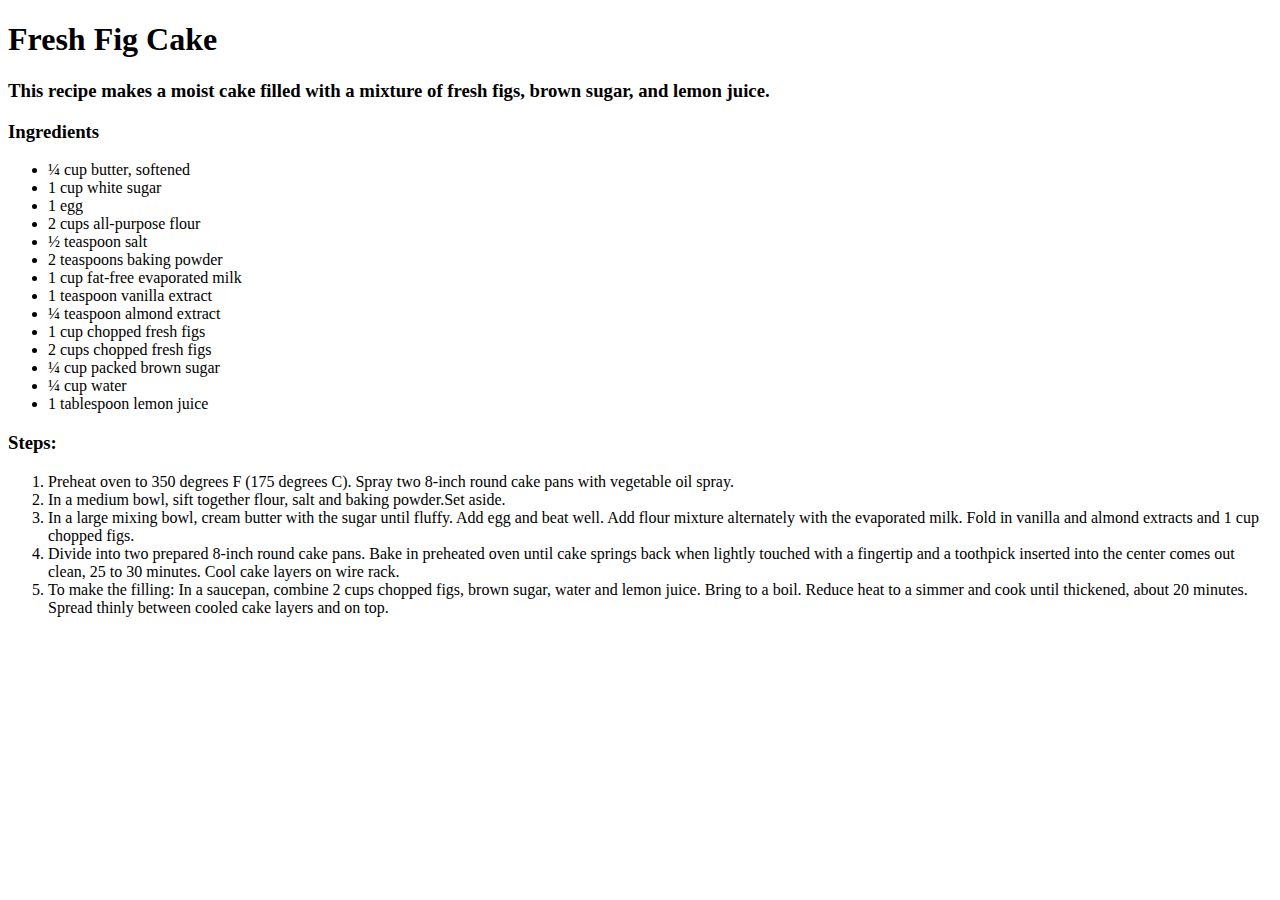
==== recipes/figcake.html @ b04ef96a "add recipes directory" ====
<!DOCTYPE html>
<html lang="en">
<head>
    <meta charset="UTF-8">
    <meta http-equiv="X-UA-Compatible" content="IE=edge">
    <meta name="viewport" content="width=device-width, initial-scale=1.0">
    <title>Document</title>
</head>
<body>
    <h1>Fresh Fig Cake</h1>
    <h3>This recipe makes a moist cake filled with a mixture of 
        fresh figs, brown sugar, and lemon juice.</h3>
        <h3>Ingredients</h3>
        <ul>
            <li>¼ cup butter, softened</li>
            <li>    1 cup white sugar</li>
            <li>   1 egg         </li>           
            <li>  2 cups all-purpose flour</li>
            <li>  ½ teaspoon salt</li>
            <li> 2 teaspoons baking powder</li>
            <li>  1 cup fat-free evaporated milk</li>
            <li> 1 teaspoon vanilla extract</li>
            <li>  ¼ teaspoon almond extract</li>
            <li>  1 cup chopped fresh figs</li>
            <li>   2 cups chopped fresh figs</li>
            <li>  ¼ cup packed brown sugar</li>
            <li>   ¼ cup water</li>
            <li>  1 tablespoon lemon juice</li>
        </ul>
        <h3>Steps:</h3>
        <ol>
            <li>Preheat oven to 350 degrees F (175 degrees C). 
                Spray two 8-inch round cake pans with vegetable oil 
                spray.</li>
                <li>In a medium bowl, sift together flour, salt and 
                baking powder.Set aside.</li>

            <li>In a large mixing bowl, cream butter with the sugar until fluffy. 
Add egg and beat well. Add flour mixture alternately with the 
evaporated milk. Fold in vanilla and almond extracts and 1 cup 
chopped figs.</li>

            <li>Divide into two prepared 8-inch round cake pans. Bake in preheated 
oven until cake springs back when lightly touched with a fingertip 
and a toothpick inserted into the center comes out clean, 25 to 30 
minutes. Cool cake layers on wire rack.</li>

            <li>To make the filling: In a saucepan, combine 2 cups chopped figs, 
brown sugar, water and lemon juice. Bring to a boil. Reduce heat 
to a simmer and cook until thickened, about 20 minutes.
Spread thinly between cooled cake layers and on top.</li>
        </ol>
</body>
</html>
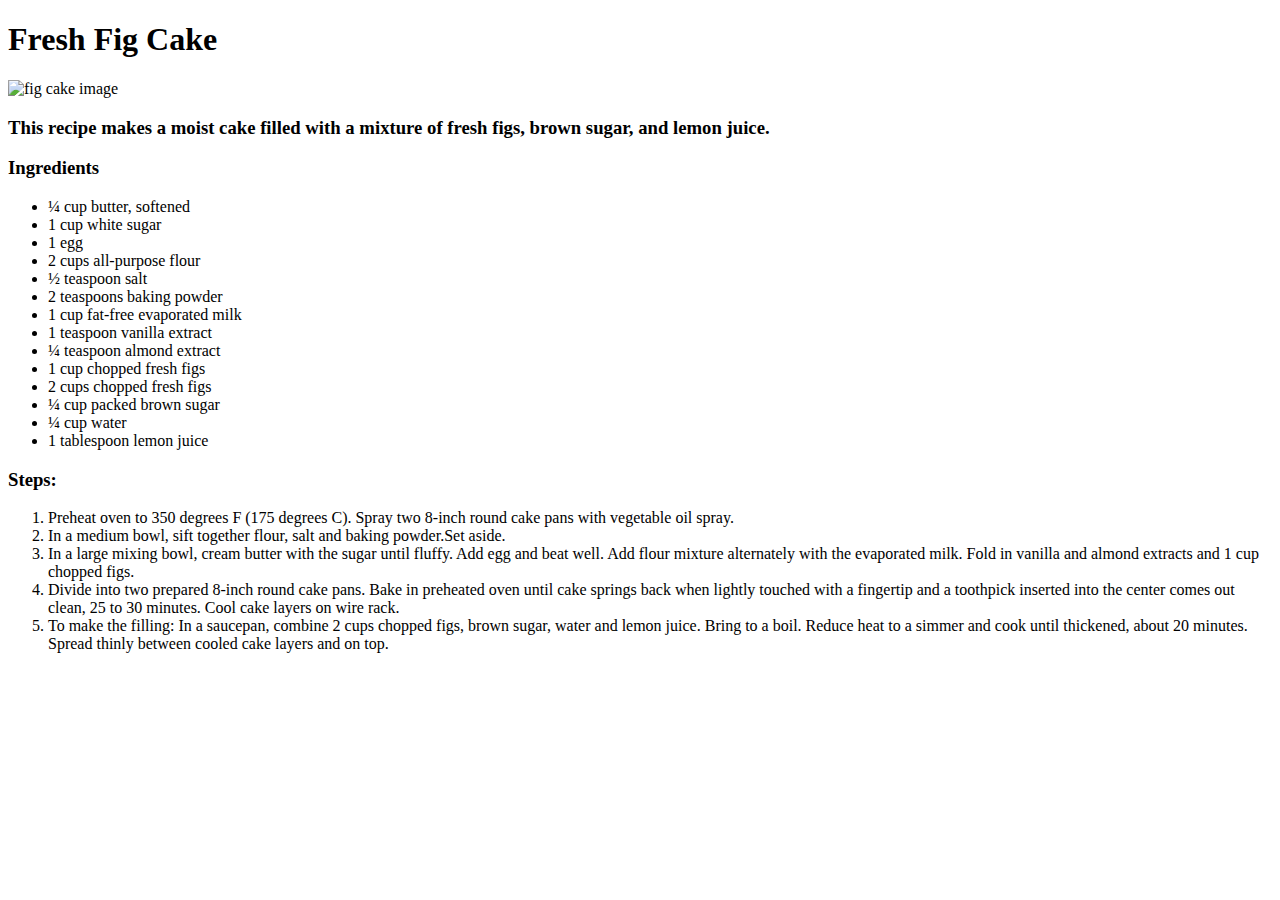
==== commit 43b00517: "added images to recipes" ====
--- a/recipes/figcake.html
+++ b/recipes/figcake.html
@@ -8,6 +8,7 @@
 </head>
 <body>
     <h1>Fresh Fig Cake</h1>
+    <img src="https://imagesvc.meredithcorp.io/v3/mm/image?url=https%3A%2F%2Fstatic.onecms.io%2Fwp-content%2Fuploads%2Fsites%2F43%2F2022%2F08%2F19%2F8551642.jpg&w=272&h=272&c=sc&poi=face&q=60" alt="fig cake image">
     <h3>This recipe makes a moist cake filled with a mixture of 
         fresh figs, brown sugar, and lemon juice.</h3>
         <h3>Ingredients</h3>
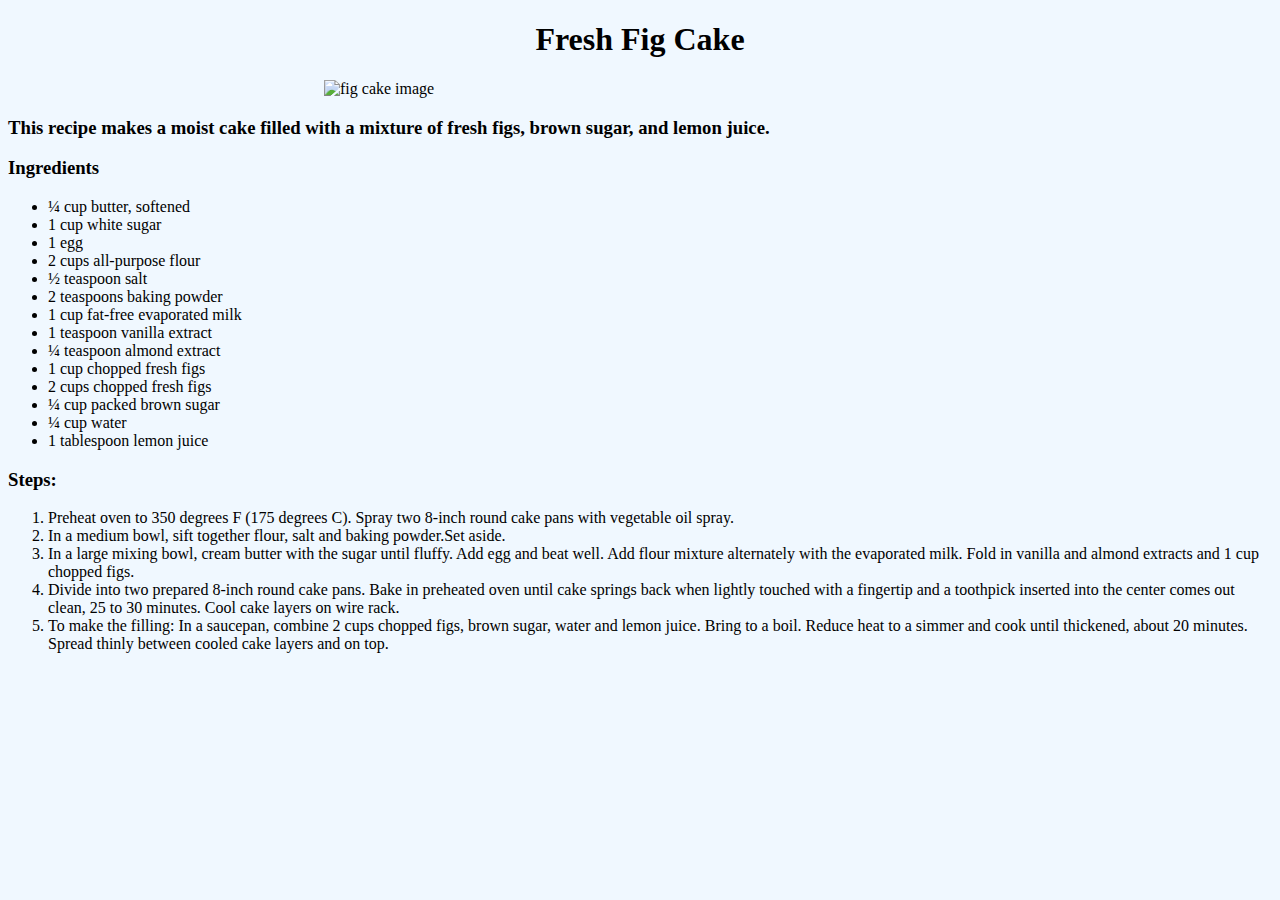
==== commit 3f680e12: "figcake recipe is modified" ====
--- a/recipes/figcake.html
+++ b/recipes/figcake.html
@@ -5,6 +5,7 @@
     <meta http-equiv="X-UA-Compatible" content="IE=edge">
     <meta name="viewport" content="width=device-width, initial-scale=1.0">
     <title>Document</title>
+    <link rel="stylesheet" href="style.css">
 </head>
 <body>
     <h1>Fresh Fig Cake</h1>
--- a/recipes/style.css
+++ b/recipes/style.css
@@ -0,0 +1,12 @@
+*{
+    background-color: aliceblue;
+    font-family: 'Times New Roman', Times, serif;
+}
+h1{text-align:center;}
+img{
+    display: block;
+    margin-left: auto;
+    margin-right: auto;
+    width: 50%;
+    height:auto;
+}